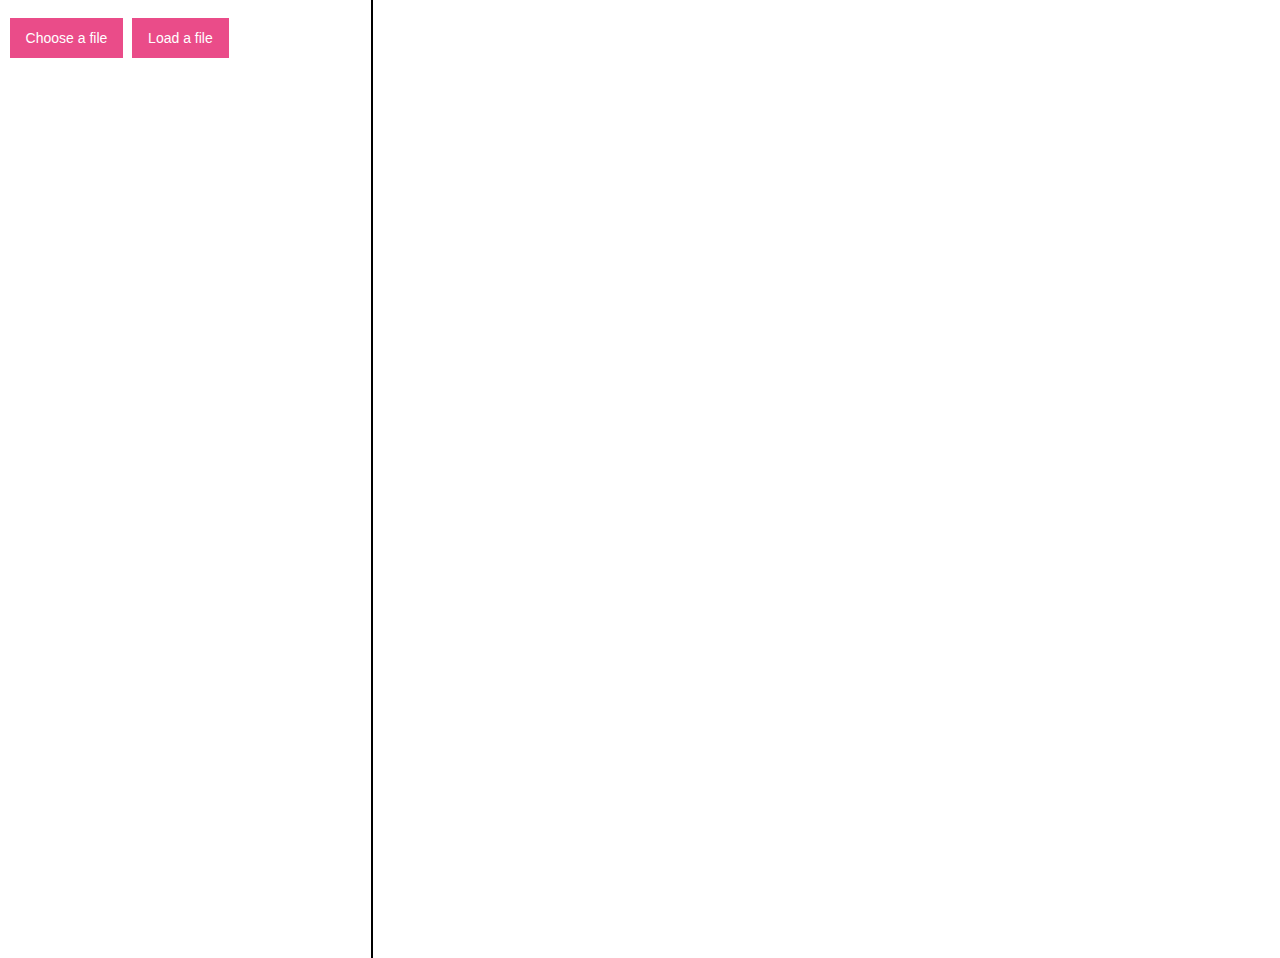
==== index.html @ a1fea072 "feat: update 3.4.2022" ====
<!DOCTYPE html>
<html lang="en">
<head>
    <meta charset="UTF-8">
    <meta http-equiv="X-UA-Compatible" content="IE=edge">
    <meta name="viewport" content="width=device-width, initial-scale=1.0">
    <title>bc-js</title>
    <link rel="stylesheet" href="./style.css">

    <link href="./mocap/jquery/jquery-ui.css" rel="stylesheet" type="text/css">
    
    <script src="./mocap.js"></script>
    <script src="https://d3js.org/d3.v7.min.js"></script>
    

    <script src="./mocap/k3d/mathlib.js"></script>
    <script src="./mocap/k3d/k3d_main.js"></script>
    <script src="./mocap/k3d/k3d_controller.js"></script>
    <script src="./mocap/k3d/k3d_object.js"></script>
    <script src="./mocap/k3d/k3d_light.js"></script>
    <script src="./mocap/k3d/k3d_renderer.js"></script>
    <script src="./mocap/jquery/jquery-1.9.1.min.js"></script>
    <script src="./mocap/jquery/jquery-ui.min.js"></script>
    
</head>
<body>
    <div class="container">
        <div class="left-side">
            <div class="load">
                <input type="file" id="dataFileInput" name="dataFileInput" accept=".data,.txt" class="inputButton" >
                <label for="dataFileInput" class="loadButton">Choose a file</label>
                <button type="submit" class="loadButton" id="dataLoadButton">Load a file</button>
            </div>
            <div class="choose-hierarchy" id="choose-hierarchy">
                <button class="loadButton" id="DTW-hierarchy" >DTW hierarchy</button>
                <button class="loadButton" id="label-hierarchy" >Label hierarchy</button>
            </div>
            <div class="choose-label" id="choose-label">
                <select id="select"></select>
                <button id="select-label" class="loadButton">Select</button>
            </div>
            <div class="show" id="show"></div>
        </div>
        <div class="right-side">
            <div id="hiddden-layer-right-side"></div>
        </div>   
    </div>
    <script src="./graph.js"></script>
</body>
</html>
---- style.css ----
body{
  margin: 0;
  padding: 0;
  width: 100%;
}
.container{
  width: 100%;
  height: 100%;
  display: flex;
}
.link {
  stroke-width: 0.2rem;
}
text {  
  pointer-events: none;
}
.graph{
  float: left;
  margin: 0;
  padding: 0;
}
.show{
  float: left;
  width: 22rem;
  min-height: 100vh;
  margin: 0;
  padding-left: 0.6rem;
}
.show_image{
  width: 9.4rem;
  height: 6.25rem;
}
.left-side{
  border-right: black solid 0.16rem;
  padding-left: 0.6rem;
  min-height: 100vh;
  width: 25rem;
  float: left;
}
.right-side{
  min-height: 100vh;
  width: 100%;
}
#hiddden-layer-right-side{
  display: none;
  position: fixed;
  min-height: 100vh;
  width: 100%;
  background: rgba(0, 0, 0,0.7);
  
  z-index: 1;
}
.choose-hierarchy{
  margin-top: 1.25rem;
  display: none;
}
.choose-label{
  margin-top: 1.25rem;
  display: none;
}
rect{
  stroke-width: 0.16rem;
  stroke: #EA4C89;
}
.val{
  margin-bottom: 0;
  display: inline-block;
  text-align: center;
  margin-left: auto;
}
.small-image-cluster-pattern{
  position: absolute;
  width: 12.5rem;
  margin-right: 1.25rem;
  margin-bottom: 1.25rem;
  margin-top: 2rem;
  text-align: left;
  display: inline;
}
.small-image-cluster-container{
  height: 4.3rem;
  width: 22rem;
  margin: 0;
  padding: 0;
}
.patt{
  margin-bottom: 0;
  margin-right: 0.4rem;
  font-weight: bold;
  display: inline-block;
}
.small-image{
  height: 3.75rem;
  width: 5rem;
}
.small-image-cluster{
  height: 3.75rem;
  width: 5rem;
  border: 0.2rem solid #EA4C89;
  margin-left: 12.5rem;
}
.large-image{
  height: 6.25rem;
  width: 10rem;
  border: 0.2rem solid #EA4C89;
  margin-left: 5.9rem;
}
.animated-sequence{
  height: 9.4rem;
  width: 9.4rem;
  margin-top: 1.25rem;
  background-image: url('/images/floor.png');
  background-repeat: no-repeat;
  background-position: bottom;
  border: 0.2rem solid #EA4C89;
}
#run-sequence-button{
  float: left;
  height: 2rem;
  width: 2rem;
  background-image: url('/images/btn-play.png');
  background-repeat: no-repeat;
}
#stop-sequence-button{
  float: left;
  height: 2rem;
  width: 2rem;
  background-image: url('/images/btn-stop.png') !important;
  background-repeat: no-repeat;
}
.sliding-window{
  margin-left: 2rem;
  margin-top: 0.4rem;
  border: 0.125rem solid black;
  width: 18.75rem;
  height: 1rem;
}
.slider{
  margin-left: 0;
  width: 1rem;
  height: 1rem;
  background-color: red;
}
.times{
  padding-left: 1rem;
}
.loadButton{
  display: none;
}
.load{
  padding-top: 0.6rem;
}
/* CSS */
.loadButton {
  background-color: #EA4C89;
  border-style: none;
  box-sizing: border-box;
  color: #FFFFFF;
  cursor: pointer;
  display: inline-block;
  font-family: "Haas Grot Text R Web", "Helvetica Neue", Helvetica, Arial, sans-serif;
  font-size: 14px;
  font-weight: 500;
  height: 2.5rem;
  line-height: 1.25rem;
  list-style: none;
  margin-right: 0.3rem;
  margin-top: 0.5rem;
  outline: none;
  padding: 0.6rem 1rem;
  position: relative;
  text-align: center;
  text-decoration: none;
  transition: color 100ms;
  vertical-align: baseline;
  user-select: none;
  -webkit-user-select: none;
  touch-action: manipulation;
}

.loadButton:hover,
.loadButton:focus {
  background-color: #F082AC;
}
.inputButton{
  display: none;
}
.default-cluster-container{
  display: flexbox;
  flex-direction: column;
  position: absolute; 
  top: 50%;
  right: 50%;
}
svg{
  position: absolute;
  z-index: 0;
}
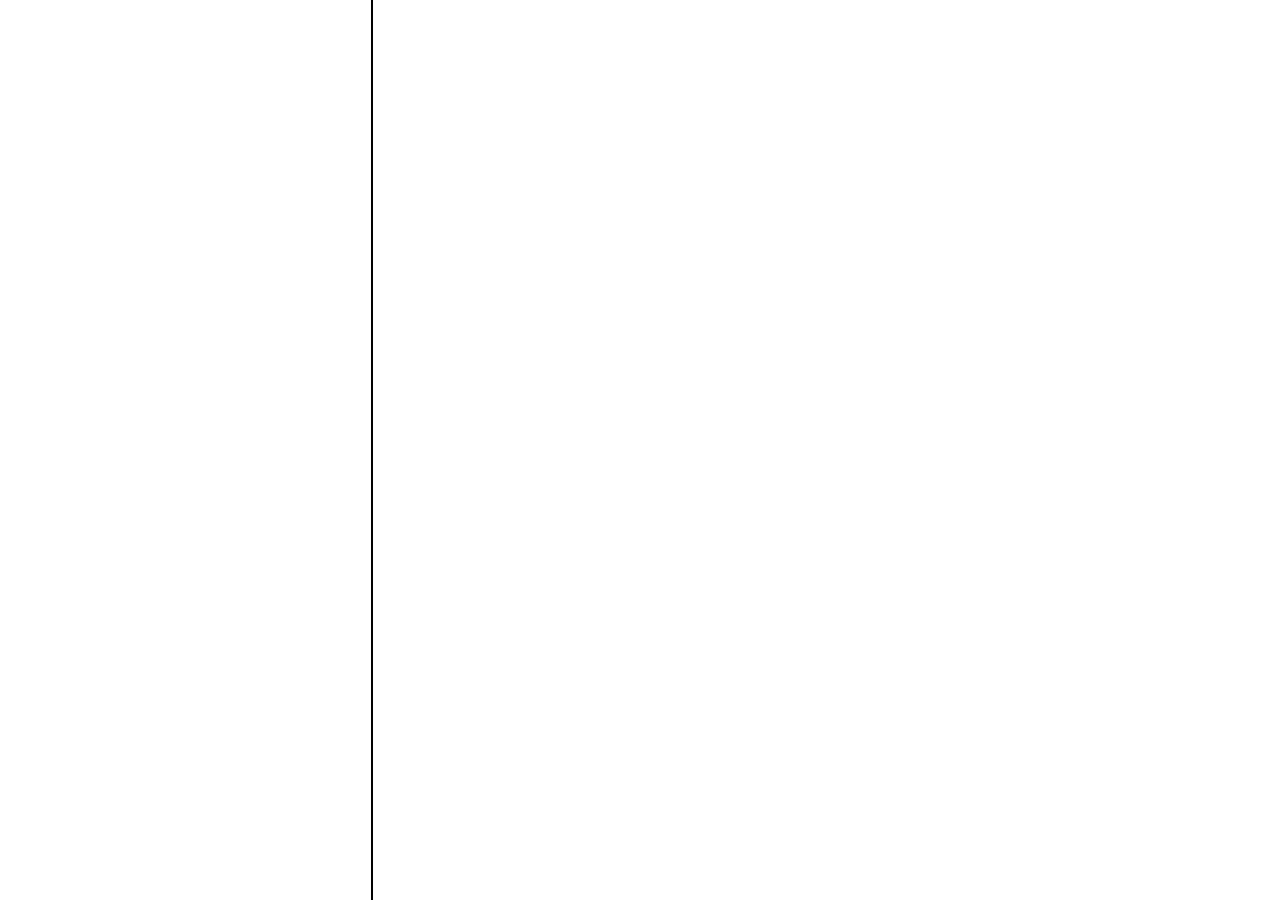
==== commit b5c66b88: "feat: update 10.5" ====
--- a/index.html
+++ b/index.html
@@ -4,12 +4,12 @@
     <meta charset="UTF-8">
     <meta http-equiv="X-UA-Compatible" content="IE=edge">
     <meta name="viewport" content="width=device-width, initial-scale=1.0">
-    <title>bc-js</title>
+    <title>graph</title>
     <link rel="stylesheet" href="./style.css">
 
     <link href="./mocap/jquery/jquery-ui.css" rel="stylesheet" type="text/css">
     
-    <script src="./mocap.js"></script>
+    
     <script src="https://d3js.org/d3.v7.min.js"></script>
     
 
@@ -24,13 +24,13 @@
     
 </head>
 <body>
+    <div id="loading-window"></div>
+    <div id="hidden-layer-body">
+        <div id="hidden-layer__loading-window"></div>
+        <div id="content-box"></div>
+    </div>
     <div class="container">
-        <div class="left-side">
-            <div class="load">
-                <input type="file" id="dataFileInput" name="dataFileInput" accept=".data,.txt" class="inputButton" >
-                <label for="dataFileInput" class="loadButton">Choose a file</label>
-                <button type="submit" class="loadButton" id="dataLoadButton">Load a file</button>
-            </div>
+        <div id="left-side">
             <div class="choose-hierarchy" id="choose-hierarchy">
                 <button class="loadButton" id="DTW-hierarchy" >DTW hierarchy</button>
                 <button class="loadButton" id="label-hierarchy" >Label hierarchy</button>
@@ -39,12 +39,21 @@
                 <select id="select"></select>
                 <button id="select-label" class="loadButton">Select</button>
             </div>
+            <div id="find-action">
+                <div id="find-action__form">
+                    <label for="action">Find action</label>
+                    <input type="text" id="action" name="action">
+                    <button id="find-action__button" class="loadButton">Find</button>
+                </div>
+            </div>
             <div class="show" id="show"></div>
         </div>
-        <div class="right-side">
-            <div id="hiddden-layer-right-side"></div>
+        <div id="right-side">
+            <div id="hiddden-layer-right-side">
+            </div>
+            <div id="right-side_button-graph-container"></div>
         </div>   
     </div>
-    <script src="./graph.js"></script>
+    <script type="module" src="./graph.js"></script>
 </body>
 </html>--- a/style.css
+++ b/style.css
@@ -1,112 +1,133 @@
-
-body{
+body {
   margin: 0;
   padding: 0;
   width: 100%;
 }
-.container{
+
+td div {
+  width: 20px;
+  height: 20px;
+}
+#hidden-layer-body {
+  display: none;
+  position: fixed;
+  min-height: 100vh;
+  width: 100%;
+  background: rgba(0, 0, 0,0.7);
+  z-index: 2;
+}
+
+#content-box{
+  display: flex;
+  align-items: center;
+  justify-content: center;
+  background-color: white;
+  position: absolute;
+  width: 80%;
+  height: 80%;
+  left: 10%;
+  top: 10%;
+  z-index: 1;
+}
+
+.container {
   width: 100%;
   height: 100%;
   display: flex;
 }
+
 .link {
   stroke-width: 0.2rem;
 }
+
+.link-invisible{
+  stroke-width: 0.8rem;
+  stroke: rgba(255, 255, 255,0);
+}
+
 text {  
   pointer-events: none;
-}
-.graph{
+  fill: #EA4C89;
+}
+
+.graph {
   float: left;
   margin: 0;
   padding: 0;
 }
-.show{
+
+.show {
   float: left;
   width: 22rem;
   min-height: 100vh;
   margin: 0;
   padding-left: 0.6rem;
 }
-.show_image{
-  width: 9.4rem;
-  height: 6.25rem;
-}
-.left-side{
+
+#left-side {
   border-right: black solid 0.16rem;
   padding-left: 0.6rem;
   min-height: 100vh;
   width: 25rem;
   float: left;
 }
-.right-side{
-  min-height: 100vh;
-  width: 100%;
-}
-#hiddden-layer-right-side{
+
+#right-side {
+  min-height: 100vh;
+  width: 100%;
+  display: flex;
+  flex-direction: row;
+}
+
+#right-side_button-graph-container{
+  display: flex;
+  flex-direction: column;
+}
+
+#hiddden-layer-right-side {
   display: none;
   position: fixed;
   min-height: 100vh;
   width: 100%;
   background: rgba(0, 0, 0,0.7);
-  
   z-index: 1;
 }
-.choose-hierarchy{
+
+.choose-hierarchy {
   margin-top: 1.25rem;
   display: none;
 }
-.choose-label{
+
+.choose-label {
   margin-top: 1.25rem;
   display: none;
 }
-rect{
+
+rect {
   stroke-width: 0.16rem;
   stroke: #EA4C89;
 }
-.val{
+
+.val {
   margin-bottom: 0;
   display: inline-block;
   text-align: center;
   margin-left: auto;
 }
-.small-image-cluster-pattern{
-  position: absolute;
-  width: 12.5rem;
-  margin-right: 1.25rem;
-  margin-bottom: 1.25rem;
-  margin-top: 2rem;
-  text-align: left;
-  display: inline;
-}
-.small-image-cluster-container{
-  height: 4.3rem;
-  width: 22rem;
-  margin: 0;
-  padding: 0;
-}
-.patt{
+
+.patt {
   margin-bottom: 0;
   margin-right: 0.4rem;
   font-weight: bold;
   display: inline-block;
 }
-.small-image{
+
+.small-image {
   height: 3.75rem;
   width: 5rem;
 }
-.small-image-cluster{
-  height: 3.75rem;
-  width: 5rem;
-  border: 0.2rem solid #EA4C89;
-  margin-left: 12.5rem;
-}
-.large-image{
-  height: 6.25rem;
-  width: 10rem;
-  border: 0.2rem solid #EA4C89;
-  margin-left: 5.9rem;
-}
-.animated-sequence{
+
+.animated-sequence {
   height: 9.4rem;
   width: 9.4rem;
   margin-top: 1.25rem;
@@ -115,43 +136,47 @@
   background-position: bottom;
   border: 0.2rem solid #EA4C89;
 }
-#run-sequence-button{
+
+#run-sequence-button {
   float: left;
   height: 2rem;
   width: 2rem;
   background-image: url('/images/btn-play.png');
   background-repeat: no-repeat;
 }
-#stop-sequence-button{
+
+#stop-sequence-button {
   float: left;
   height: 2rem;
   width: 2rem;
   background-image: url('/images/btn-stop.png') !important;
   background-repeat: no-repeat;
 }
-.sliding-window{
+
+.sliding-window {
   margin-left: 2rem;
   margin-top: 0.4rem;
   border: 0.125rem solid black;
   width: 18.75rem;
   height: 1rem;
 }
-.slider{
+
+.slider {
   margin-left: 0;
   width: 1rem;
   height: 1rem;
-  background-color: red;
-}
-.times{
+  background-color: #EA4C89;
+}
+
+.times {
   padding-left: 1rem;
 }
-.loadButton{
-  display: none;
-}
-.load{
+
+.load {
   padding-top: 0.6rem;
 }
-/* CSS */
+
+/* This is button is inspired https://getcssscan.com/css-buttons-examples, whre you can dowland button for free*/ 
 .loadButton {
   background-color: #EA4C89;
   border-style: none;
@@ -169,7 +194,6 @@
   margin-top: 0.5rem;
   outline: none;
   padding: 0.6rem 1rem;
-  position: relative;
   text-align: center;
   text-decoration: none;
   transition: color 100ms;
@@ -183,17 +207,94 @@
 .loadButton:focus {
   background-color: #F082AC;
 }
-.inputButton{
-  display: none;
-}
-.default-cluster-container{
-  display: flexbox;
+
+.inputButton {
+  display: none;
+}
+
+.default-cluster-container {
+  display: flex;
   flex-direction: column;
-  position: absolute; 
+  align-items: center;
+  position: absolute;
+  width: 80%; 
+  top: 50%;
+}
+
+svg {
+  order: 2;
+}
+
+#hidden-layer-right-side-header {
+  color: #FFFFFF;
+}
+
+#label-container {
+  margin-bottom: 20px;
+}
+
+#cluster-info {
+  width: 12rem;
+  position: absolute;
+  padding-top: 0.5rem;
+  padding-left: 0.5rem;
+  right: 0;
+  z-index: 0;
+  pointer-events: none;
+  border-bottom: 1px solid black;
+  border-left: 1px solid black;
+}
+
+.depth-container {
+  display: flex;
+  justify-content: space-between;
+}
+
+.depth-value {
+  margin-right: 0.5rem;
+}
+
+h5 {
+  margin: 0;
+  margin-bottom: 0.5rem;
+  font-size: 1rem;
+ 
+}
+
+ul {
+  margin: 0;
+}
+
+#upper-cluster {
+  order: 1;
+  margin-left: 0.5rem;
+  width: 20%;
+  margin-bottom: 0.5rem;
+}
+
+#loading-window, #hidden-layer__loading-window{
+  border: 8px solid #f3f3f3;
+  border-top: 8px solid #3498db;
+  border-radius: 50%;
+  width: 50px;
+  height: 50px;
+  animation: spin 2s linear infinite;
+  display: none;
+  position: absolute;
   top: 50%;
   right: 50%;
-}
-svg{
-  position: absolute;
-  z-index: 0;
+  font-size: 2rem;
+  z-index: 2;
+}
+
+@keyframes spin {
+  0% { transform: rotate(0deg); }
+  100% { transform: rotate(360deg); }
+}
+#find-action{
+  display: none;
+}
+
+.errorMessage{
+  color: red;
 }